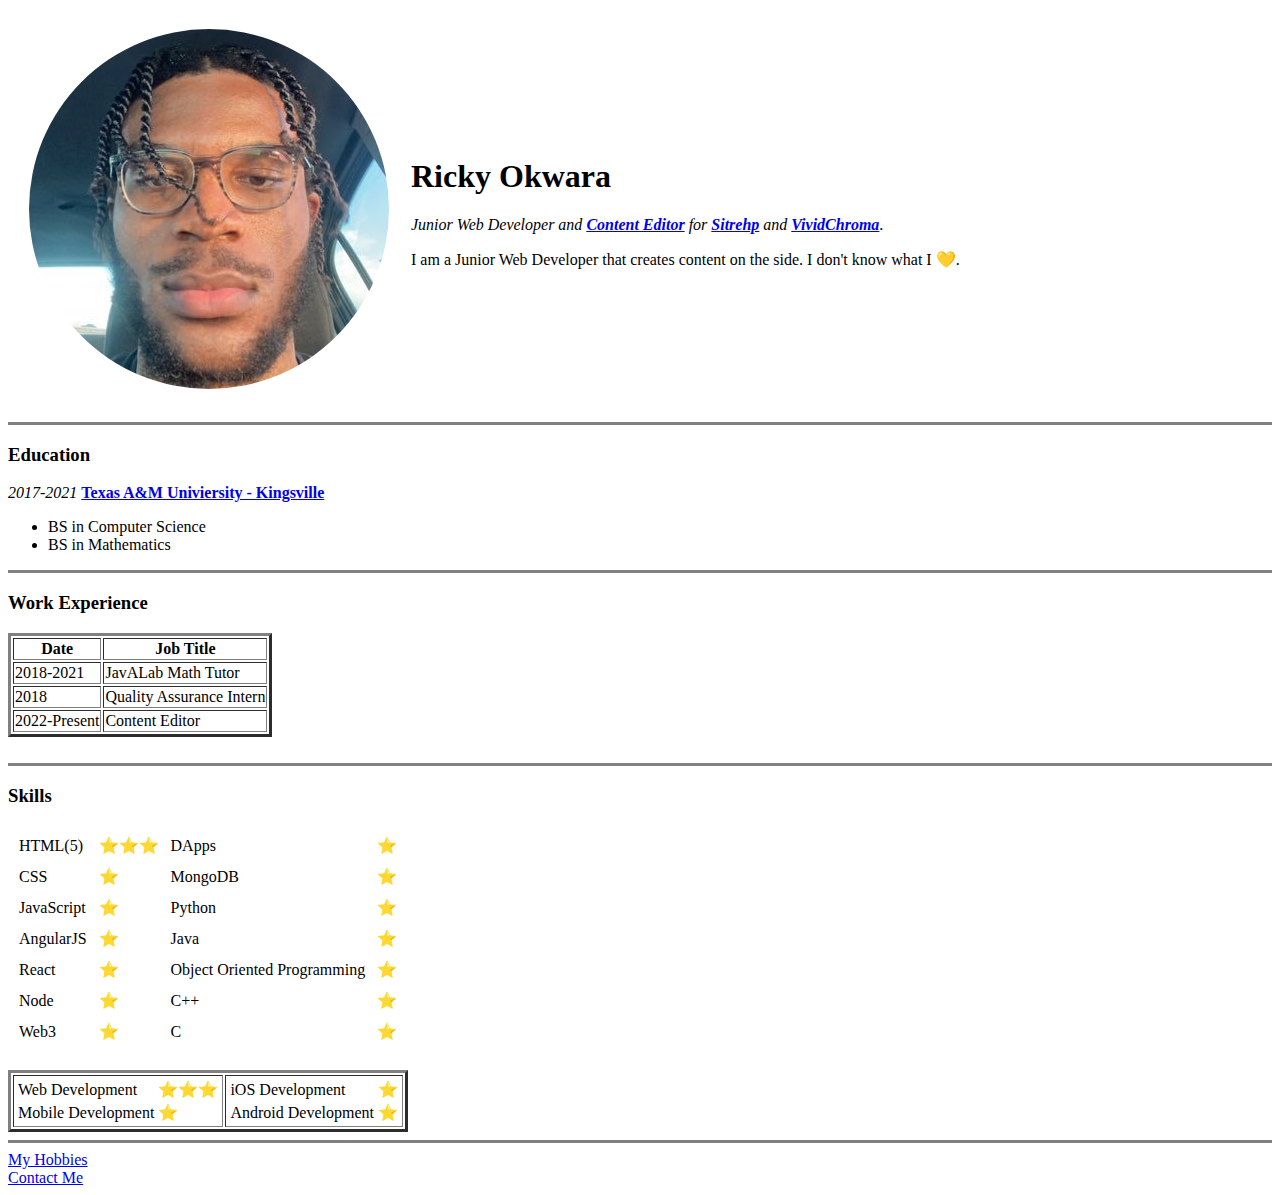
==== index.html @ 269bcc59 "Add initial cv webiste files" ====
<!DOCTYPE html>
<html lang="en" dir="ltr">

<head>
  <meta charset="utf-8">
  <title>Ricky's Personal Site</title>
</head>

<body>
  <table cellspacing="20">
    <tr>
      <td><img src="photo-modified.png" alt="Ricky Okwara profile picture"></td>
      <td>
        <h1> Ricky Okwara </h1>
        <p><em>Junior Web Developer and
            <strong><a target="_blank" href="https://youtube.com/c/deepvoiic">Content Editor</a></strong> for <strong><a href="https://www.youtube.com/c/sitrehp">Sitrehp</a></strong> and
            <strong><a href="https://www.youtube.com/channel/UCsP9V_6Bqn5JZmtjIgl2R1g">VividChroma</a></strong></em>.
        </p>
        <p>I am a Junior Web Developer that creates content on the side. I don't know what I 💛.</p>
      </td>
    </tr>
  </table>

  <hr size="3" noshade>
  <h3>Education</h3>
  <p><em>2017-2021 </em><strong><a target="_blank" href="https://www.tamuk.edu">Texas A&M Univiersity - Kingsville</a></strong></p>
  <ul>
    <li>BS in Computer Science</li>
    <li>BS in Mathematics</li>
  </ul>
  <hr size="3" noshade>
  <h3> Work Experience </h3>
  <table border="3">
    <thead>
      <th>Date</th>
      <th>Job Title</th>
    </thead>
    <tbody>
      <tr>
        <td>2018-2021</td>
        <td>JavALab Math Tutor</td>
      </tr>
      <tr>
        <td>2018</td>
        <td>Quality Assurance Intern</td>
      </tr>
      <tr>
        <td>2022-Present</td>
        <td>Content Editor</td>
      </tr>
    </tbody>
  </table>
  <br>
  <hr size="3" noshade>
  <h3>Skills</h3>
  <table cellspacing="10">
    <tr>
      <td>HTML(5)</td>
      <td>⭐⭐⭐ </td>
      <td>DApps</td>
      <td>⭐</td>
    </tr>
    <tr>
      <td>CSS</td>
      <td>⭐</td>
      <td>MongoDB</td>
      <td>⭐</td>
    </tr>
    <tr>
      <td>JavaScript</td>
      <td>⭐</td>
      <td>Python</td>
      <td>⭐</td>
    </tr>
    <tr>
      <td>AngularJS</td>
      <td>⭐</td>
      <td>Java</td>
      <td>⭐</td>
    </tr>
    <tr>
      <td>React</td>
      <td>⭐</td>
      <td>Object Oriented Programming</td>
      <td>⭐</td>
    </tr>
    <tr>
      <td>Node</td>
      <td>⭐</td>
      <td>C++</td>
      <td>⭐</td>
    </tr>
    <tr>
      <td>Web3</td>
      <td>⭐</td>
      <td>C</td>
      <td>⭐</td>
    </tr>
  </table>
  <br>

  <table border="3">
    <tr>
      <td>
        <table>
          <tr>
            <td>Web Development</td>
            <td>⭐⭐⭐ </td>
          </tr>
          <tr>
            <td>Mobile Development</td>
            <td>⭐</td>
          </tr>
        </table>
      </td>
      <td>
        <table>
          <tr>
            <td>iOS Development</td>
            <td>⭐</td>
          </tr>
          <tr>
            <td>Android Development</td>
            <td>⭐</td>
          </tr>
        </table>
      </td>
    </tr>
  </table>

  <hr size="3" noshade>
  <a href="hobbies.html">My Hobbies</a>
  <br>
  <a href="contact.html">Contact Me</a>


</body>

</html>
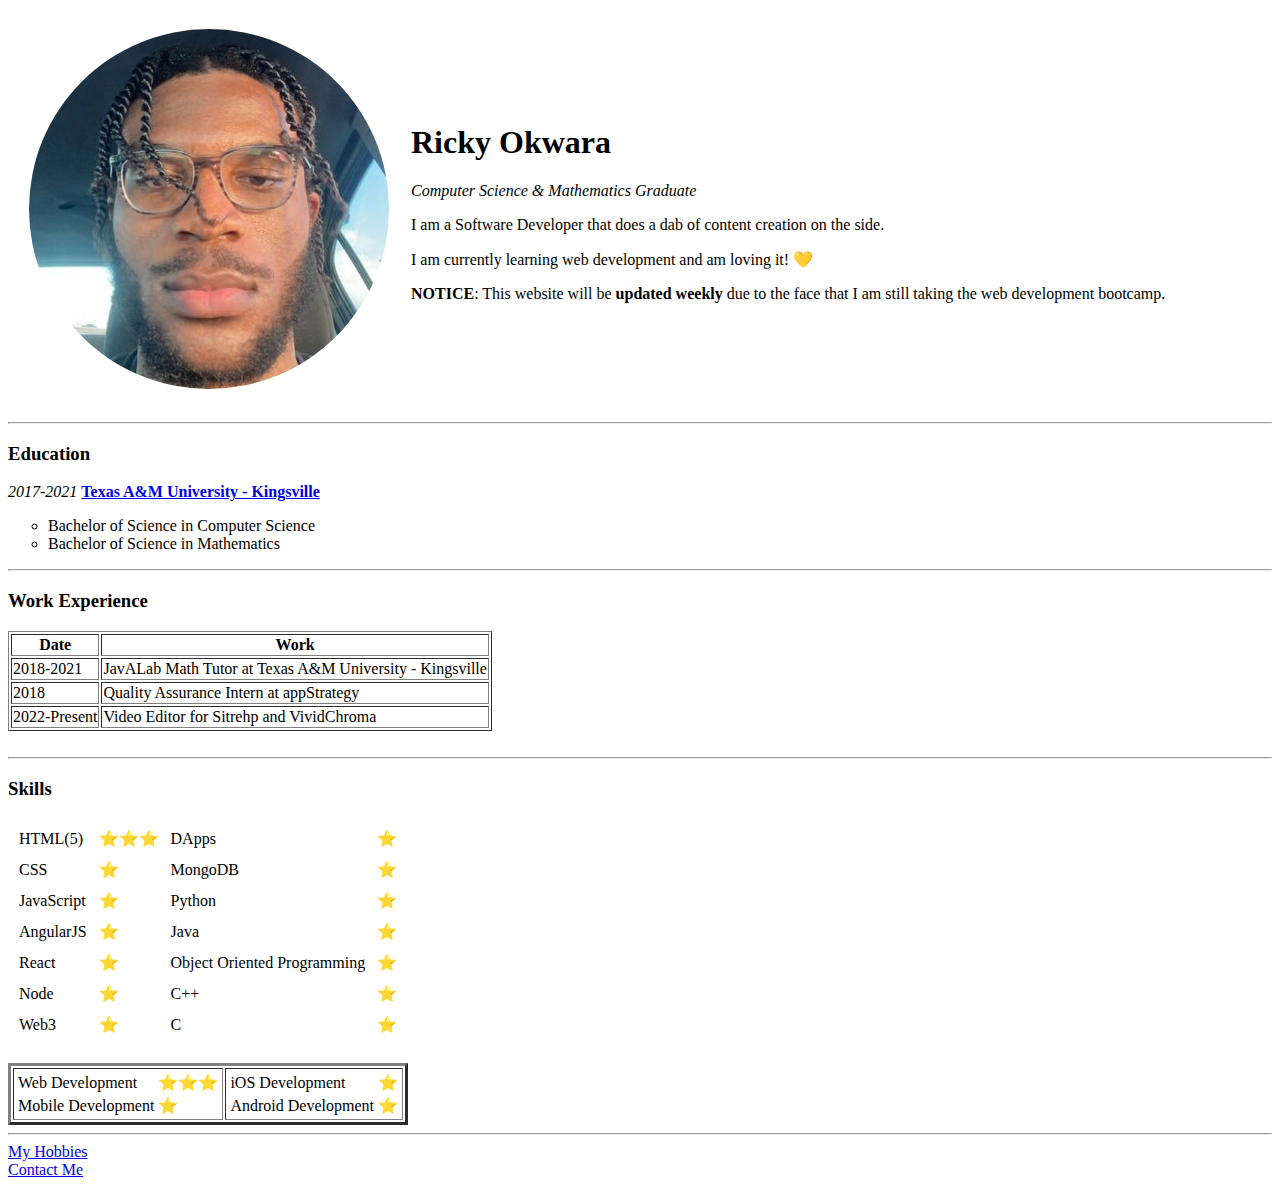
==== commit ab834b1b: "notice was added" ====
--- a/index.html
+++ b/index.html
@@ -4,6 +4,8 @@
 <head>
   <meta charset="utf-8">
   <title>Ricky's Personal Site</title>
+  <link rel="stylesheet" href="css/styles.css">
+
 </head>
 
 <body>
@@ -12,46 +14,45 @@
       <td><img src="photo-modified.png" alt="Ricky Okwara profile picture"></td>
       <td>
         <h1> Ricky Okwara </h1>
-        <p><em>Junior Web Developer and
-            <strong><a target="_blank" href="https://youtube.com/c/deepvoiic">Content Editor</a></strong> for <strong><a href="https://www.youtube.com/c/sitrehp">Sitrehp</a></strong> and
-            <strong><a href="https://www.youtube.com/channel/UCsP9V_6Bqn5JZmtjIgl2R1g">VividChroma</a></strong></em>.
-        </p>
-        <p>I am a Junior Web Developer that creates content on the side. I don't know what I 💛.</p>
+        <p><em>Computer Science & Mathematics Graduate</em></p>
+        <p>I am a Software Developer that does a dab of content creation on the side. </p>
+        <p>I am currently learning web development and am loving it! 💛</p>
+        <p><strong>NOTICE</strong>: This website will be <strong>updated weekly</strong> due to the face that I am still taking the web development bootcamp.</p>
       </td>
     </tr>
   </table>
 
-  <hr size="3" noshade>
+  <hr>
   <h3>Education</h3>
-  <p><em>2017-2021 </em><strong><a target="_blank" href="https://www.tamuk.edu">Texas A&M Univiersity - Kingsville</a></strong></p>
-  <ul>
-    <li>BS in Computer Science</li>
-    <li>BS in Mathematics</li>
+  <p><em>2017-2021 </em><strong><a target="_blank" href="https://www.tamuk.edu">Texas A&M University - Kingsville</a></strong></p>
+  <ul type="circle">
+    <li>Bachelor of Science in Computer Science</li>
+    <li>Bachelor of Science in Mathematics</li>
   </ul>
-  <hr size="3" noshade>
+  <hr>
   <h3> Work Experience </h3>
-  <table border="3">
+  <table border="1">
     <thead>
       <th>Date</th>
-      <th>Job Title</th>
+      <th>Work</th>
     </thead>
     <tbody>
       <tr>
         <td>2018-2021</td>
-        <td>JavALab Math Tutor</td>
+        <td>JavALab Math Tutor at Texas A&M University - Kingsville</td>
       </tr>
       <tr>
         <td>2018</td>
-        <td>Quality Assurance Intern</td>
+        <td>Quality Assurance Intern at appStrategy</td>
       </tr>
       <tr>
         <td>2022-Present</td>
-        <td>Content Editor</td>
+        <td>Video Editor for Sitrehp and VividChroma</td>
       </tr>
     </tbody>
   </table>
   <br>
-  <hr size="3" noshade>
+  <hr>
   <h3>Skills</h3>
   <table cellspacing="10">
     <tr>
@@ -128,7 +129,7 @@
     </tr>
   </table>
 
-  <hr size="3" noshade>
+  <hr>
   <a href="hobbies.html">My Hobbies</a>
   <br>
   <a href="contact.html">Contact Me</a>
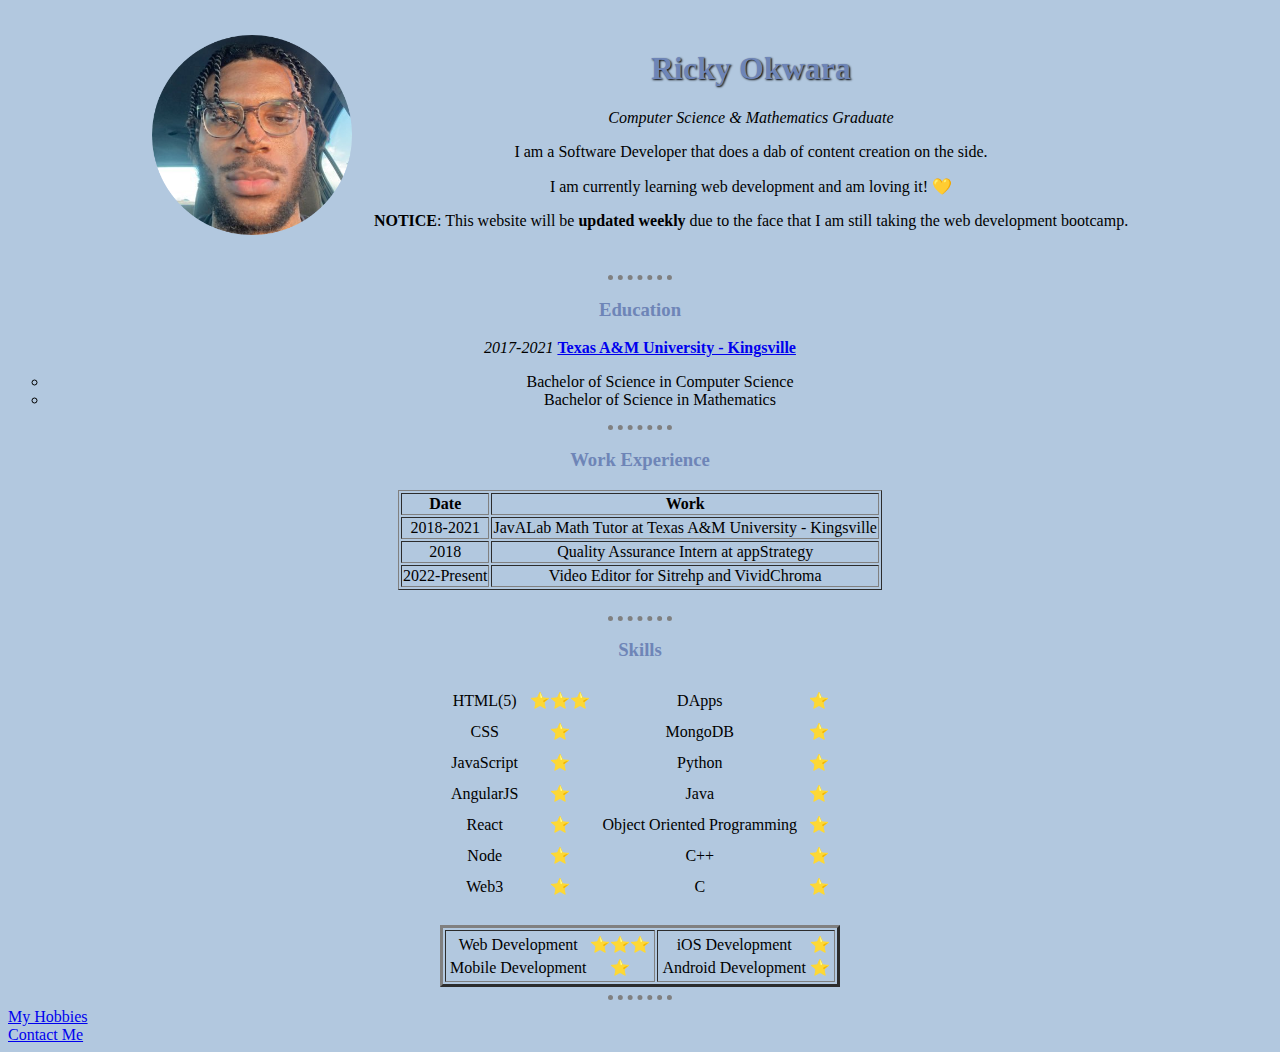
==== commit 5fc09886: "remove folder reference" ====
--- a/index.html
+++ b/index.html
@@ -4,7 +4,7 @@
 <head>
   <meta charset="utf-8">
   <title>Ricky's Personal Site</title>
-  <link rel="stylesheet" href="css/styles.css">
+  <link rel="stylesheet" href="styles.css">
 
 </head>
 
--- a/styles.css
+++ b/styles.css
@@ -0,0 +1,42 @@
+body {
+  background-color: #B2C8DF;
+}
+
+img {
+  height: 200px;
+}
+
+table {
+  align-content: center;
+  margin-left: auto;
+  margin-right: auto;
+  text-align: center;
+}
+
+li {
+  text-align: center;
+}
+
+hr {
+  border-color: grey;
+  border-style: none;
+  border-top-style: dotted;
+  border-width: 5px;
+  width: 5%;
+}
+
+h1 {
+  color: #6E85B7;
+  text-align: center;
+  text-shadow: 1px 1px 2px black;
+  text-transform: capitalize;
+}
+
+h3 {
+  color: #6E85B7;
+  text-align: center;
+}
+
+p {
+  text-align: center;
+}
